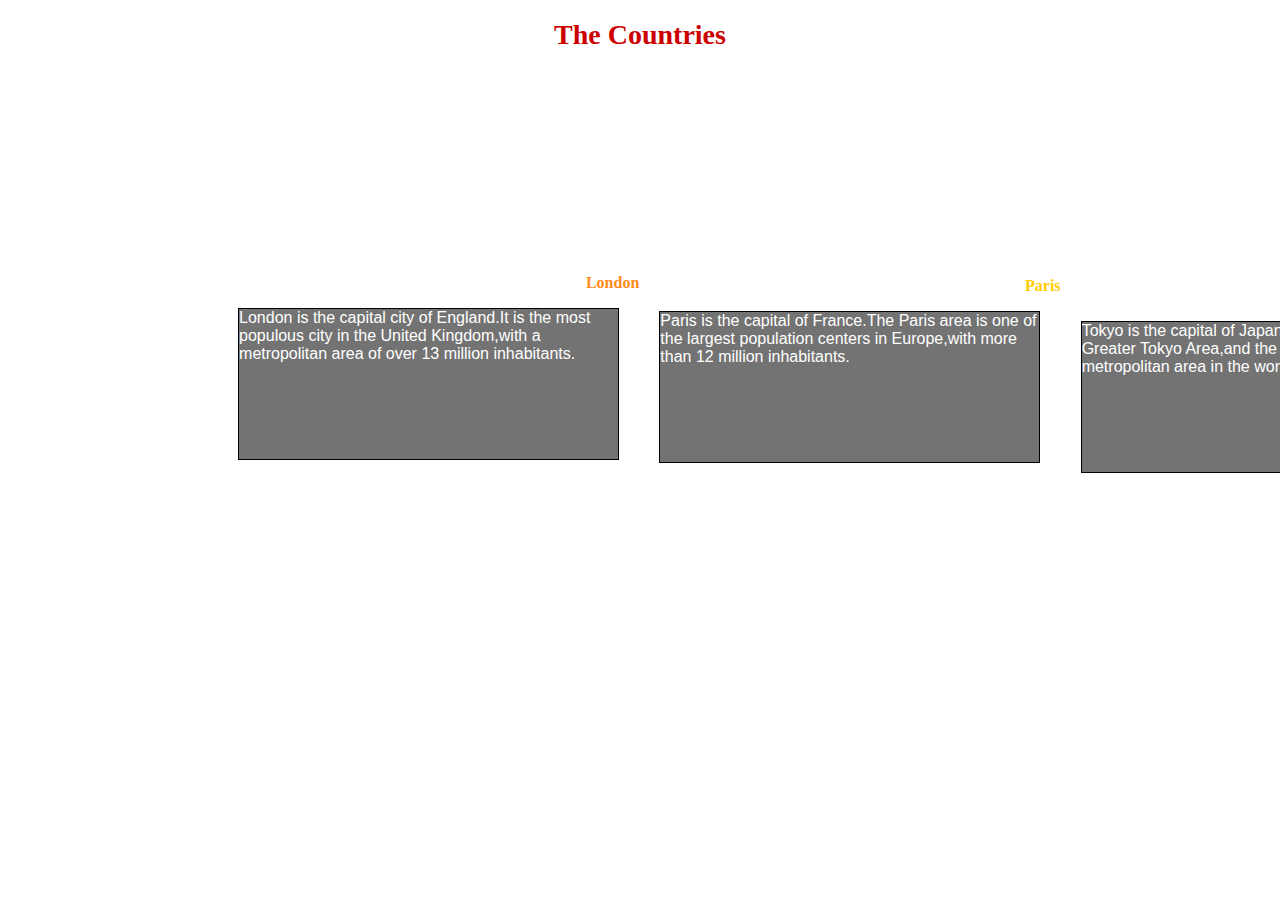
==== module2-solution/index.html @ 6b32e0e0 "First Assignment" ====
<!DOCTYPE html>
<html>
<head>
<meta charset="utf-8">
<title>The Countries</title>
<link rel="Stylesheet" href="style.css">
<meta name="viewport" content="width=device-width, initial-scale=1">
</head>
<body>
<h1>The Countries</h1>
<div class="row">
    <div class="col-lg-4 col-md-6 col-xs-12">
		<h2>London</h2>
    <p>London is the capital city of England.It is the most populous city in the United Kingdom,with a metropolitan area of over 13 million inhabitants.</p>
   </div>
    <div class="col-lg-4 col-md-6 col-xs-12">
        <h3>Paris</h3>
    <p>Paris is the capital of France.The Paris area is one of the largest population centers in Europe,with more than 12 million inhabitants.</p>
  </div>
    <div class="col-lg-4 col-md-6 col-xs-12">
        <h4>Tokyo</h4>
    <p>Tokyo is the capital of Japan.It is the center of the Greater Tokyo Area,and the most populous metropolitan area in the world.</p>
  </div>
</div>      
</body>
</html>
---- module2-solution/style.css ----
<style>
*{
	box-sizing: border-box;
	
}
h1{
	margin-bottom: 30px;
	text-align: center;
	font-size: 175%;
	color: #cc0000;
	font-weight: bold;
}
h2{
	text-align: right;
	font-size: 100%;
	color: #ff8c1a;
	font-weight: bold;
}
h3{
	text-align: right;
	font-size: 100%;
	color: #ffcc00;
	font-weight: bold;
}
h4{
	text-align: right;
	font-size: 100%;
	color: #99ff66;
	font-weight: bold;
}

p {
  border: 1px solid black;
  background-color: #737373;
  width: 90%;
  height: 150px;
  margin-right: auto;
  margin-left: auto;
  font-family: Helvetica;
  color: white;
}

.row {
  width: 100%;
  margin: 200px;
  padding: 10px;
}

/********** Computer devices only **********/
@media (min-width: 992px) {
  .col-lg-1, .col-lg-2, .col-lg-3, .col-lg-4, .col-lg-5, .col-lg-6, .col-lg-7, .col-lg-8, .col-lg-9, .col-lg-10, .col-lg-11, .col-lg-12 {
    float: left;
    
  }
  .col-lg-1 {
    width: 8.33%;
  }
  .col-lg-2 {
    width: 16.66%;
  }
  .col-lg-3 {
    width: 25%;
  }
  .col-lg-4 {
    width: 33.33%;
  }
  .col-lg-5 {
    width: 41.66%;
  }
  .col-lg-6 {
    width: 50%;
  }
  .col-lg-7 {
    width: 58.33%;
  }
  .col-lg-8 {
    width: 66.66%;
  }
  .col-lg-9 {
    width: 74.99%;
  }
  .col-lg-10 {
    width: 83.33%;
  }
  .col-lg-11 {
    width: 91.66%;
  }
  .col-lg-12 {
    width: 100%;
  }
}

/********** Tablet devices only **********/
@media (min-width: 768px) and (max-width: 991px) {
  .col-md-1, .col-md-2, .col-md-3, .col-md-4, .col-md-5, .col-md-6, .col-md-7, .col-md-8, .col-md-9, .col-md-10, .col-md-11, .col-md-12 {
    float: left;
    
  }
  .col-md-1 {
    width: 8.33%;
  }
  .col-md-2 {
    width: 16.66%;
  }
  .col-md-3 {
    width: 25%;
  }
  .col-md-4 {
    width: 33.33%;
  }
  .col-md-5 {
    width: 41.66%;
  }
  .col-md-6 {
    width: 50%;
  }
  .col-md-7 {
    width: 58.33%;
  }
  .col-md-8 {
    width: 66.66%;
  }
  .col-md-9 {
    width: 74.99%;
  }
  .col-md-10 {
    width: 83.33%;
  }
  .col-md-11 {
    width: 91.66%;
  }
  .col-md-12 {
    width: 100%;
  }
}
/********** Mobile devices only **********/
@media (max-width: 767px) {
  .col-xs-1, .col-xs-2, .col-xs-3, .col-xs-4, .col-xs-5, .col-xs-6, .col-xs-7, .col-xs-8, .col-xs-9, .col-xs-10, .col-xs-11, .col-xs-12 {
    float: left;
    
  }
  .col-xs-1 {
    width: 8.33%;
  }
  .col-xs-2 {
    width: 16.66%;
  }
  .col-xs-3 {
    width: 25%;
  }
  .col-xs-4 {
    width: 33.33%;
  }
  .col-xs-5 {
    width: 41.66%;
  }
  .col-xs-6 {
    width: 50%;
  }
  .col-xs-7 {
    width: 58.33%;
  }
  .col-xs-8 {
    width: 66.66%;
  }
  .col-xs-9 {
    width: 74.99%;
  }
  .col-xs-10 {
    width: 83.33%;
  }
  .col-xs-11 {
    width: 91.66%;
  }
  .col-xs-12 {
    width: 100%;
  }
}
</style>
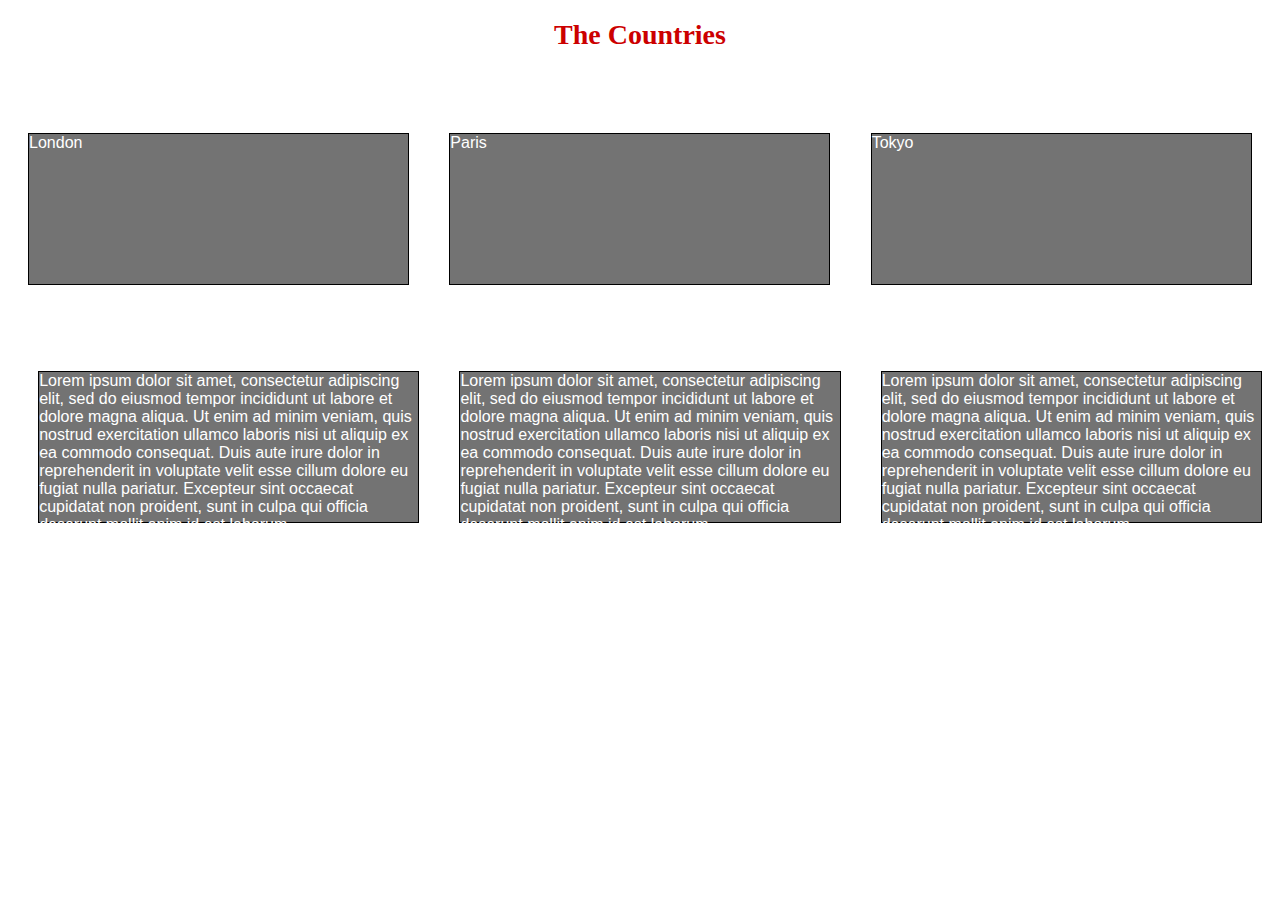
==== commit acb7e3b4: "First Assignment" ====
--- a/module2-solution/index.html
+++ b/module2-solution/index.html
@@ -1,26 +1,53 @@
 <!DOCTYPE html>
 <html>
-<head>
-<meta charset="utf-8">
-<title>The Countries</title>
-<link rel="Stylesheet" href="style.css">
-<meta name="viewport" content="width=device-width, initial-scale=1">
-</head>
-<body>
-<h1>The Countries</h1>
-<div class="row">
-    <div class="col-lg-4 col-md-6 col-xs-12">
-		<h2>London</h2>
-    <p>London is the capital city of England.It is the most populous city in the United Kingdom,with a metropolitan area of over 13 million inhabitants.</p>
-   </div>
-    <div class="col-lg-4 col-md-6 col-xs-12">
-        <h3>Paris</h3>
-    <p>Paris is the capital of France.The Paris area is one of the largest population centers in Europe,with more than 12 million inhabitants.</p>
-  </div>
-    <div class="col-lg-4 col-md-6 col-xs-12">
-        <h4>Tokyo</h4>
-    <p>Tokyo is the capital of Japan.It is the center of the Greater Tokyo Area,and the most populous metropolitan area in the world.</p>
-  </div>
-</div>      
-</body>
-</html>+    <head>
+        <title>The Countries</title>
+        <meta charset="UTF-8">
+        <meta name="viewport" content="width=device-width, initial-scale=1.0">
+        <link href="style.css" rel="stylesheet" type="text/css">
+    </head>
+    <body>
+        <div class="container">
+            <div class="mainHeader">
+                <h1>The Countries</h1>
+            </div>
+            <br>
+            <br>
+            <div class="row">
+                <div class="col col-xs-12 col-md-6 col-lg-4">
+                    <div class="box">
+                        <div class="subhead-1 text-center">
+                            <p>London</p>
+                        </div>
+                        <br>
+                        <br>
+                        <br>
+                        <p style="margin-right:10px;">Lorem ipsum dolor sit amet, consectetur adipiscing elit, sed do eiusmod tempor incididunt ut labore et dolore magna aliqua. Ut enim ad minim veniam, quis nostrud exercitation ullamco laboris nisi ut aliquip ex ea commodo consequat. Duis aute irure dolor in reprehenderit in voluptate velit esse cillum dolore eu fugiat nulla pariatur. Excepteur sint occaecat cupidatat non proident, sunt in culpa qui officia deserunt mollit anim id est laborum.</p>
+                    </div>
+                </div>
+                <div class="col col-xs-12 col-md-6 col-lg-4">
+                    <div class="box">
+                        <div class="subhead-2 text-center">
+                            <p>Paris</p>
+                        </div>
+                        <br>
+                        <br>
+                        <br>
+                        <p style="margin-right:10px;">Lorem ipsum dolor sit amet, consectetur adipiscing elit, sed do eiusmod tempor incididunt ut labore et dolore magna aliqua. Ut enim ad minim veniam, quis nostrud exercitation ullamco laboris nisi ut aliquip ex ea commodo consequat. Duis aute irure dolor in reprehenderit in voluptate velit esse cillum dolore eu fugiat nulla pariatur. Excepteur sint occaecat cupidatat non proident, sunt in culpa qui officia deserunt mollit anim id est laborum.</p>
+                    </div>
+                </div>
+                <div class="col col-xs-12 col-md-12 col-lg-4">
+                    <div class="box">
+                        <div class="subhead-3 text-center">
+                            <p>Tokyo</p>
+                        </div>
+                        <br>
+                        <br>
+                        <br>
+                        <p style="margin-right:10px;">Lorem ipsum dolor sit amet, consectetur adipiscing elit, sed do eiusmod tempor incididunt ut labore et dolore magna aliqua. Ut enim ad minim veniam, quis nostrud exercitation ullamco laboris nisi ut aliquip ex ea commodo consequat. Duis aute irure dolor in reprehenderit in voluptate velit esse cillum dolore eu fugiat nulla pariatur. Excepteur sint occaecat cupidatat non proident, sunt in culpa qui officia deserunt mollit anim id est laborum.</p>
+                    </div>
+                </div>
+            </div>
+        </div>
+    </body>
+</html>
--- a/module2-solution/style.css
+++ b/module2-solution/style.css
@@ -1,7 +1,6 @@
 <style>
 *{
-	box-sizing: border-box;
-	
+	box-sizing: border-box;	
 }
 h1{
 	margin-bottom: 30px;
@@ -9,6 +8,10 @@
 	font-size: 175%;
 	color: #cc0000;
 	font-weight: bold;
+}
+.div.col-lg-4.col-md-6.col-xs-12{
+	margin: 0px;
+	padding: 0px;
 }
 h2{
 	text-align: right;
@@ -23,7 +26,7 @@
 	font-weight: bold;
 }
 h4{
-	text-align: right;
+    text-align: right;
 	font-size: 100%;
 	color: #99ff66;
 	font-weight: bold;
@@ -42,15 +45,14 @@
 
 .row {
   width: 100%;
-  margin: 200px;
-  padding: 10px;
+  margin: auto;
 }
 
 /********** Computer devices only **********/
 @media (min-width: 992px) {
   .col-lg-1, .col-lg-2, .col-lg-3, .col-lg-4, .col-lg-5, .col-lg-6, .col-lg-7, .col-lg-8, .col-lg-9, .col-lg-10, .col-lg-11, .col-lg-12 {
     float: left;
-    
+    border: black;
   }
   .col-lg-1 {
     width: 8.33%;
@@ -94,7 +96,7 @@
 @media (min-width: 768px) and (max-width: 991px) {
   .col-md-1, .col-md-2, .col-md-3, .col-md-4, .col-md-5, .col-md-6, .col-md-7, .col-md-8, .col-md-9, .col-md-10, .col-md-11, .col-md-12 {
     float: left;
-    
+   border: black; 
   }
   .col-md-1 {
     width: 8.33%;
@@ -137,7 +139,7 @@
 @media (max-width: 767px) {
   .col-xs-1, .col-xs-2, .col-xs-3, .col-xs-4, .col-xs-5, .col-xs-6, .col-xs-7, .col-xs-8, .col-xs-9, .col-xs-10, .col-xs-11, .col-xs-12 {
     float: left;
-    
+    border: black;
   }
   .col-xs-1 {
     width: 8.33%;
